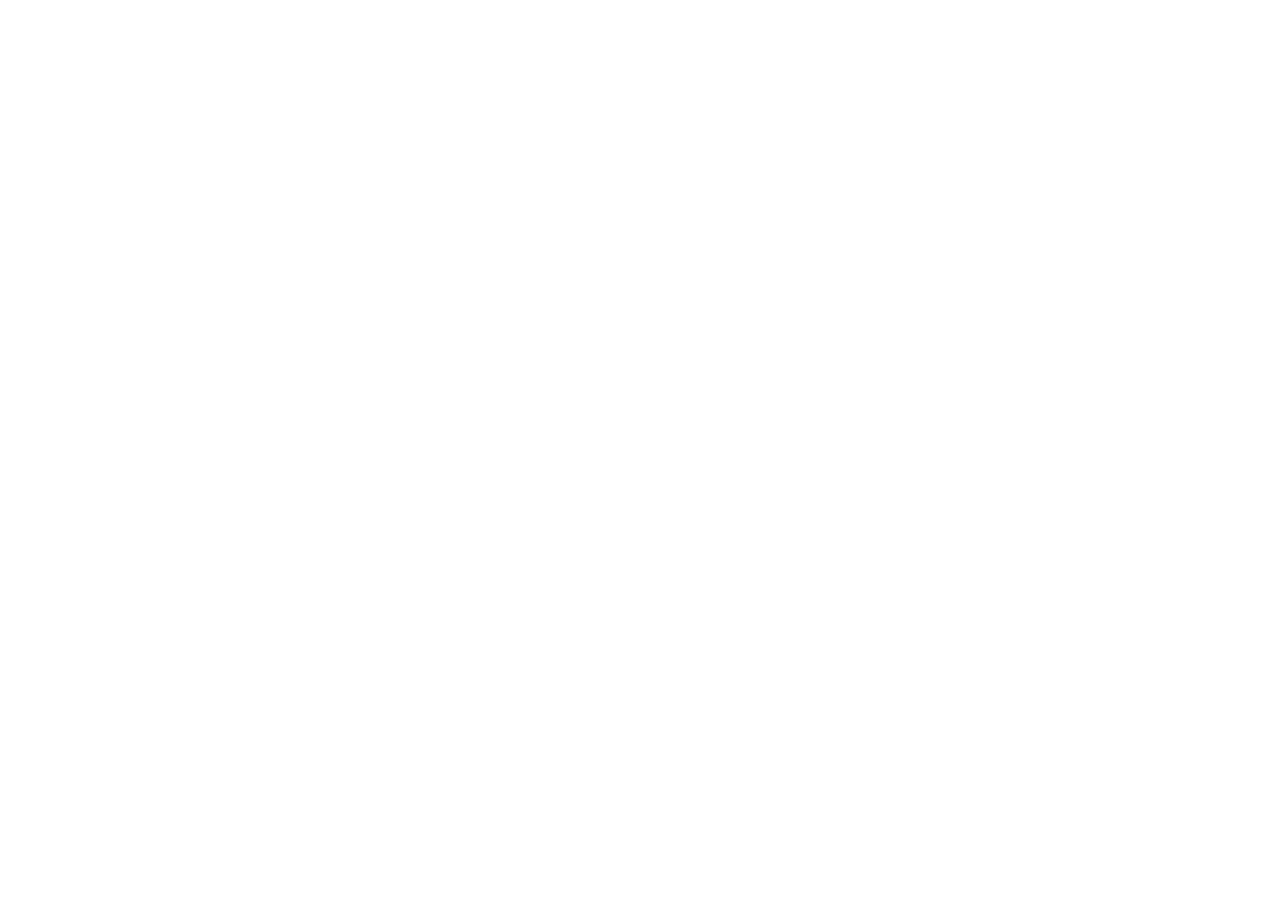
==== index.html @ 605b56cb "Crear index" ====
<!DOCTYPE html>
<!--[if lt IE 7]>      <html class="no-js lt-ie9 lt-ie8 lt-ie7"> <![endif]-->
<!--[if IE 7]>         <html class="no-js lt-ie9 lt-ie8"> <![endif]-->
<!--[if IE 8]>         <html class="no-js lt-ie9"> <![endif]-->
<!--[if gt IE 8]>      <html class="no-js"> <!--<![endif]-->
<html>
    <head>
        <meta charset="utf-8">
        <meta http-equiv="X-UA-Compatible" content="IE=edge">
        <title></title>
        <meta name="description" content="">
        <meta name="viewport" content="width=device-width, initial-scale=1">
        <link rel="stylesheet" href="">
    </head>
    <body>
        <!--[if lt IE 7]>
            <p class="browsehappy">You are using an <strong>outdated</strong> browser. Please <a href="#">upgrade your browser</a> to improve your experience.</p>
        <![endif]-->
        
        <script src="" async defer></script>
    </body>
</html>
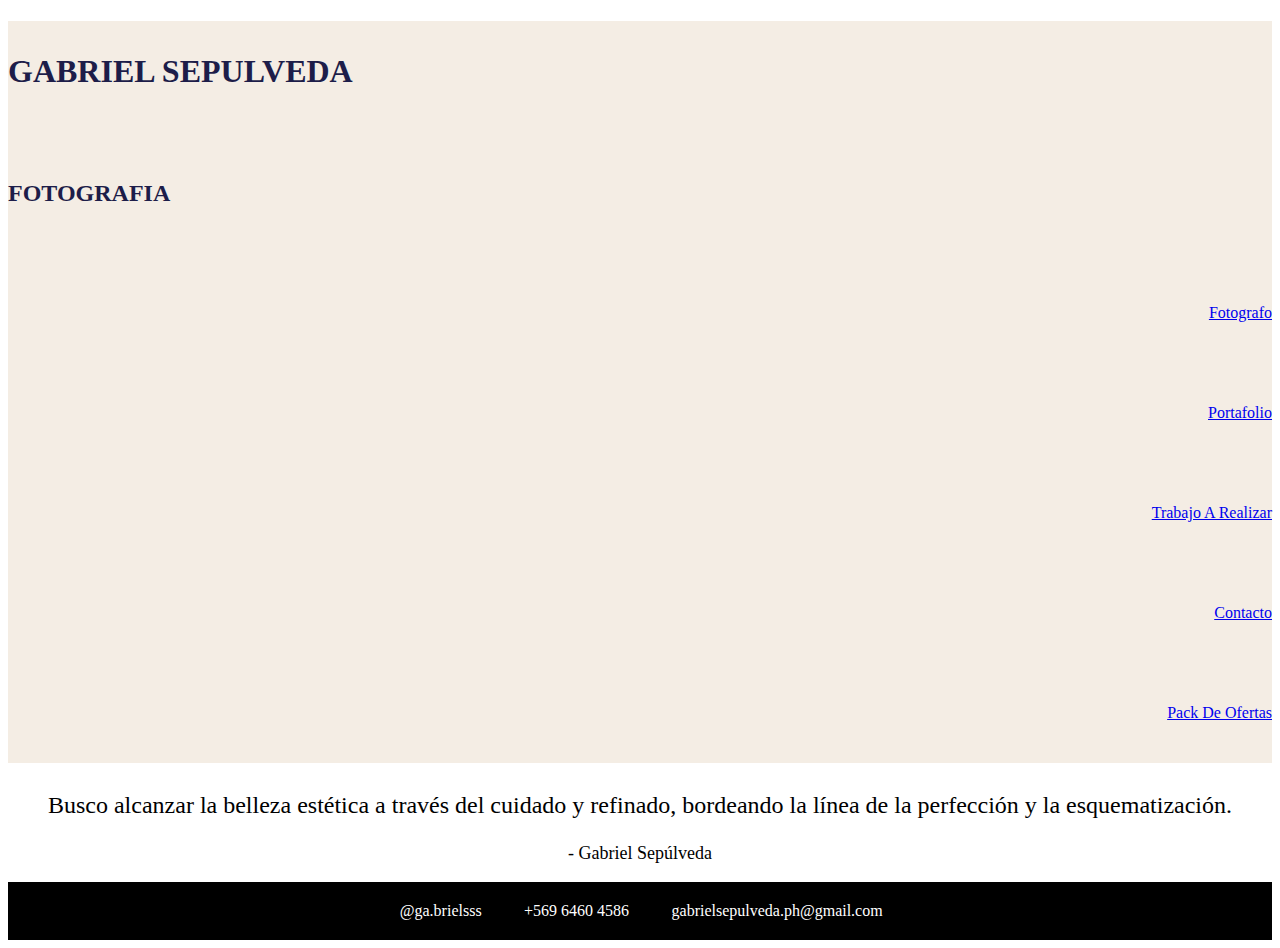
==== commit ef123266: "Edicion html y css" ====
--- a/index.html
+++ b/index.html
@@ -1,8 +1,5 @@
 <!DOCTYPE html>
-<!--[if lt IE 7]>      <html class="no-js lt-ie9 lt-ie8 lt-ie7"> <![endif]-->
-<!--[if IE 7]>         <html class="no-js lt-ie9 lt-ie8"> <![endif]-->
-<!--[if IE 8]>         <html class="no-js lt-ie9"> <![endif]-->
-<!--[if gt IE 8]>      <html class="no-js"> <!--<![endif]-->
+
 <html>
     <head>
         <meta charset="utf-8">
@@ -10,13 +7,33 @@
         <title></title>
         <meta name="description" content="">
         <meta name="viewport" content="width=device-width, initial-scale=1">
-        <link rel="stylesheet" href="">
+        <link rel="stylesheet" href="styles.css">
+
     </head>
     <body>
-        <!--[if lt IE 7]>
-            <p class="browsehappy">You are using an <strong>outdated</strong> browser. Please <a href="#">upgrade your browser</a> to improve your experience.</p>
-        <![endif]-->
+        <!--- TILDE -->
+        <header class="bloque-1">
+            <h1 class="titulo">GABRIEL SEPULVEDA</h1>
+            <h2 class="subTitulo">FOTOGRAFIA</h1>
+                <nav class="botones-paginas">
+                    <li><a href="other/fotografo.html">Fotografo</a></li>
+                    <li><a href="other/portafolio.html">Portafolio</a></li>
+                    <li><a href="other/trabajo.html">Trabajo A Realizar</a></li>
+                    <li><a href="other/contacto.html">Contacto</a></li>
+                    <li><a href="other/ofertas.html">Pack De Ofertas</a></li>
+                </nav>
+        </header>
+
+        <div class="main">
+            <p class="texto">Busco alcanzar la belleza estética a través del cuidado y refinado, bordeando la línea de la perfección y la esquematización.</p>
+            <p class="autor">- Gabriel Sepúlveda</p>
+          </div>
         
+        <footer class="footer">
+            <a href="https://www.instagram.com/ga.brielsss/" class="footer-link"><i class="icon-instagram"></i>@ga.brielsss</a>
+            <a href="tel:+56964604586" class="footer-link"><i class="icon-phone"></i>+569 6460 4586</a>
+            <a href="mailto:gabrielsepulveda.ph@gmail.com" class="footer-link"><i class="icon-email"></i>gabrielsepulveda.ph@gmail.com</a>
+        </footer>
         <script src="" async defer></script>
     </body>
 </html>--- a/styles.css
+++ b/styles.css
@@ -0,0 +1,65 @@
+.bloque-1{
+    background-color: #f4ede4;
+    line-height: 100px;
+}
+.titulo{
+    color: #1D1D49;
+}
+.subTitulo{
+    color: #1D1D49;
+}
+
+.botones-paginas {
+    color: white;
+    text-align: right;
+}
+
+.main {
+    text-align: center;
+  }
+  
+  .texto {
+    font-size: 24px;
+    line-height: 1.5;
+    margin-bottom: 20px;
+  }
+  
+  .autor {
+    font-size: 18px;
+  }
+
+.footer {
+    background-color: #000000;
+    color: #ffffff;
+    padding: 20px;
+    display: flex;
+    justify-content: center;
+    align-items: center;
+  }
+  
+  .footer-link {
+    display: flex;
+    align-items: center;
+    margin-right: 20px;
+    font-size: 16px;
+    text-decoration: none;
+    color: #ffffff;
+  }
+  
+  .icon-instagram:before {
+    content: "\f16d";
+    font-family: "Google Fonts Icons";
+    margin-right: 10px;
+  }
+  
+  .icon-phone:before {
+    content: "\f095";
+    font-family: "Google Fonts Icons";
+    margin-right: 10px;
+  }
+  
+  .icon-email:before {
+    content: "\f0e0";
+    font-family: "Google Fonts Icons";
+    margin-right: 10px;
+  }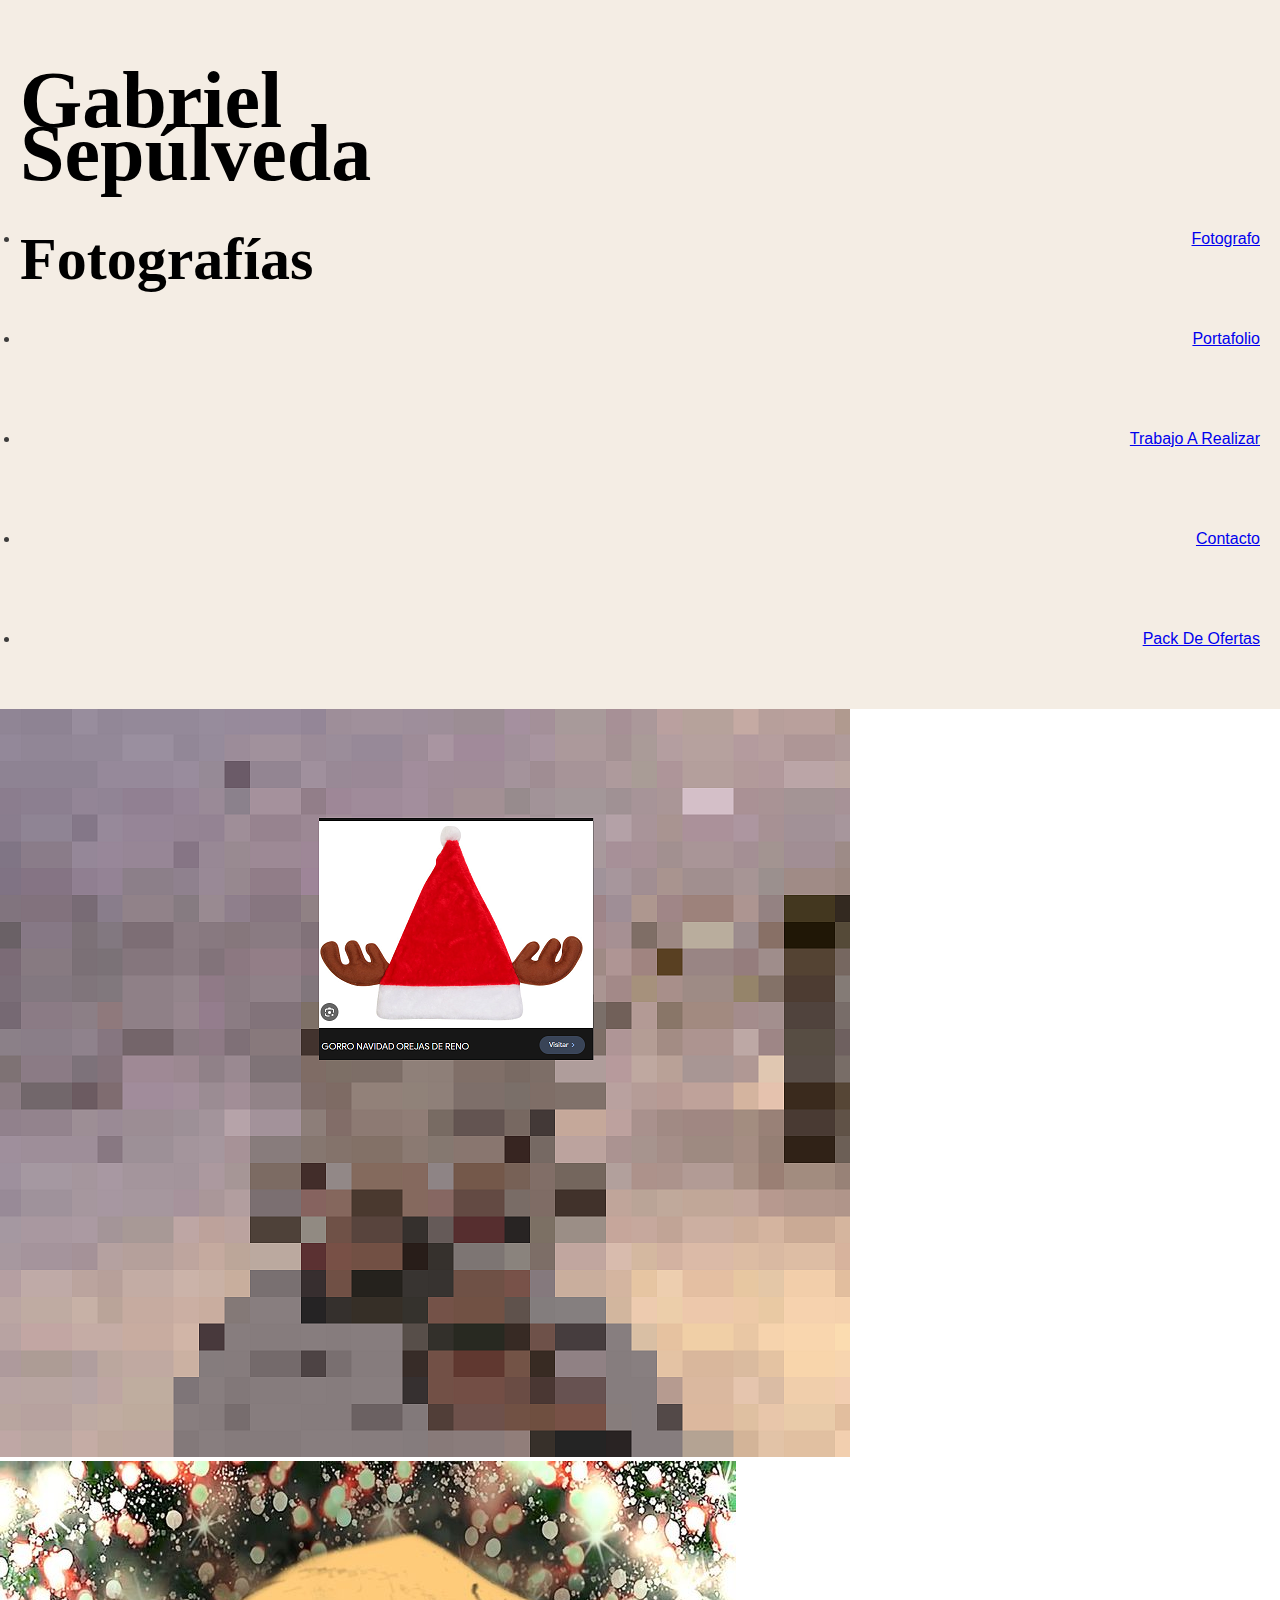
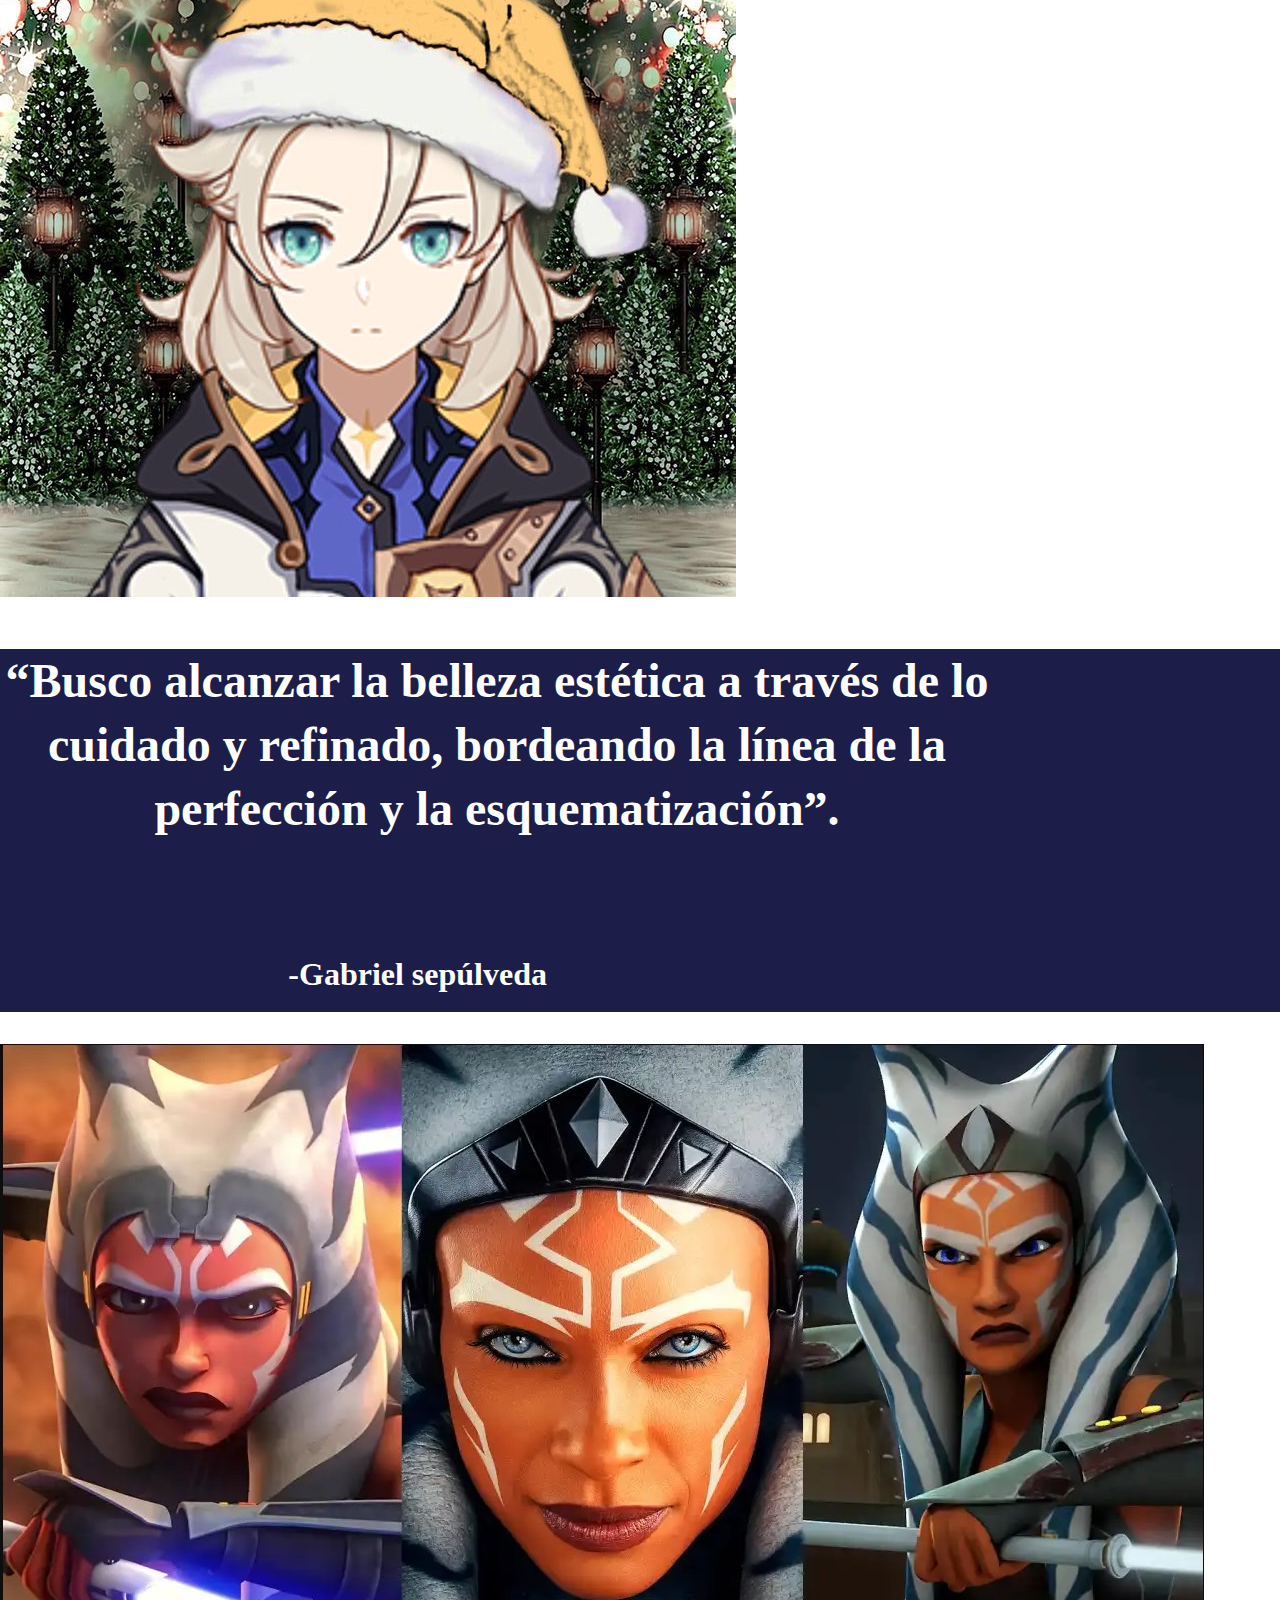
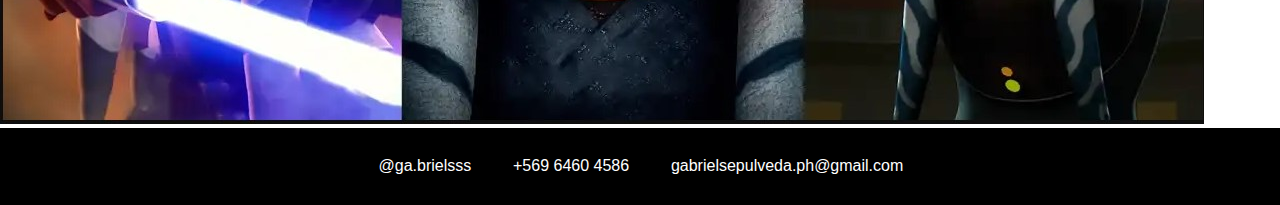
==== commit f6f00e22: "avence" ====
--- a/index.html
+++ b/index.html
@@ -8,32 +8,43 @@
         <meta name="description" content="">
         <meta name="viewport" content="width=device-width, initial-scale=1">
         <link rel="stylesheet" href="styles.css">
-
+        <link rel="preconnect" href="https://fonts.googleapis.com">
+    <link rel="preconnect" href="https://fonts.gstatic.com" crossorigin>
+    <link href="https://fonts.googleapis.com/css2?family=Poppins:ital,wght@0,100;0,200;0,300;0,400;0,500;0,600;0,700;0,800;0,900;1,100;1,200;1,300;1,400;1,500;1,600;1,700;1,800;1,900&display=swap" rel="stylesheet">
     </head>
     <body>
         <!--- TILDE -->
-        <header class="bloque-1">
-            <h1 class="titulo">GABRIEL SEPULVEDA</h1>
-            <h2 class="subTitulo">FOTOGRAFIA</h1>
-                <nav class="botones-paginas">
-                    <li><a href="other/fotografo.html">Fotografo</a></li>
-                    <li><a href="other/portafolio.html">Portafolio</a></li>
-                    <li><a href="other/trabajo.html">Trabajo A Realizar</a></li>
-                    <li><a href="other/contacto.html">Contacto</a></li>
-                    <li><a href="other/ofertas.html">Pack De Ofertas</a></li>
+        <header class="header">
+                <div class="title">
+                    <h1>Gabriel Sepúlveda</h1>
+                    <h2>Fotografías</h2>
+                </div>
+                <nav class="botons-page">
+                    <li><a href="other/pag-fotografo/fotografo.html">Fotografo</a></li>
+                    <li><a href="other/pag-portafolio/portafolio.html">Portafolio</a></li>
+                    <li><a href="other/pag-trabajo/trabajo.html">Trabajo A Realizar</a></li>
+                    <li><a href="other/pag-contacto/contacto.html">Contacto</a></li>
+                    <li><a href="other/pag-oferta/ofertas.html">Pack De Ofertas</a></li>
                 </nav>
+                
         </header>
+        <div>
+            <img src="in-imagenes/imagen-cara.png" alt="Imagen cara">
+            <img src="in-imagenes/imagen-logo.jpg" alt="Imagen logo">
+        </div>
+        <div class="main">
+            <p class="texto">“Busco alcanzar la belleza estética a través de lo cuidado y refinado, bordeando la línea de la perfección y la esquematización”.</p>
+            <p class="autor">-Gabriel sepúlveda</p>
+        </div>
 
-        <div class="main">
-            <p class="texto">Busco alcanzar la belleza estética a través del cuidado y refinado, bordeando la línea de la perfección y la esquematización.</p>
-            <p class="autor">- Gabriel Sepúlveda</p>
-          </div>
+        <img src="in-imagenes/imagen-principal.jpg" alt="Imagen principal">
         
         <footer class="footer">
             <a href="https://www.instagram.com/ga.brielsss/" class="footer-link"><i class="icon-instagram"></i>@ga.brielsss</a>
             <a href="tel:+56964604586" class="footer-link"><i class="icon-phone"></i>+569 6460 4586</a>
             <a href="mailto:gabrielsepulveda.ph@gmail.com" class="footer-link"><i class="icon-email"></i>gabrielsepulveda.ph@gmail.com</a>
         </footer>
+        
         <script src="" async defer></script>
     </body>
 </html>--- a/styles.css
+++ b/styles.css
@@ -1,65 +1,130 @@
-.bloque-1{
-    background-color: #f4ede4;
+body {
+  font-family: Arial, sans-serif;
+  margin: 0;
+  padding: 0;
+  color: #fff;
+}
+.header {
+  text-align: center;
+  padding: 20px;
+  background-color: #f4ede4;
     line-height: 100px;
 }
-.titulo{
-    color: #1D1D49;
-}
-.subTitulo{
-    color: #1D1D49;
+
+.title{
+    color: #000;
+    width: 509px;
+    height: 115px;
+    top: 65px;
+    left: 65px;
+
+    font-family: Playfair Display;
+    font-size: 40px;
+    font-weight: 600;
+    line-height: 53px;
+    letter-spacing: 0em;
+    text-align: left;  
 }
 
-.botones-paginas {
-    color: white;
-    text-align: right;
+.botons-page{
+  color: #3C3C3B;
+  text-align: right;
 }
 
 .main {
     text-align: center;
-  }
-  
-  .texto {
-    font-size: 24px;
-    line-height: 1.5;
-    margin-bottom: 20px;
-  }
-  
-  .autor {
-    font-size: 18px;
-  }
+    background: #1D1D49;
+}
+
+.texto {
+  color: #ffffff;
+  width: 994px;
+  height: 256px;
+  top: 998px;
+  left: 223px;
+
+  font-family: Playfair Display;
+  font-size: 48px;
+  font-weight: 600;
+  line-height: 64px;
+  letter-spacing: 0em;
+  text-align: center;
+}
+    
+.autor {
+  color: #ffffff;
+  width: 547px;
+  height: 59px;
+  top: 1287px;
+  left: 670px;
+
+  font-family: Playfair Display;
+  font-size: 32px;
+  font-weight: 600;
+  line-height: 43px;
+  letter-spacing: 0em;
+  text-align: right;
+}
 
 .footer {
-    background-color: #000000;
-    color: #ffffff;
-    padding: 20px;
-    display: flex;
-    justify-content: center;
-    align-items: center;
-  }
+  background-color: #000000;
+  color: #ffffff;
+  padding: 20px;
+  display: flex;
+  justify-content: center;
+  align-items: center;
+}
   
-  .footer-link {
-    display: flex;
-    align-items: center;
-    margin-right: 20px;
-    font-size: 16px;
-    text-decoration: none;
-    color: #ffffff;
-  }
+.footer-link {
+  display: flex;
+  align-items: center;
+  margin-right: 20px;
+  font-size: 16px;
+  text-decoration: none;
+  color: #ffffff;
+}
   
-  .icon-instagram:before {
-    content: "\f16d";
-    font-family: "Google Fonts Icons";
-    margin-right: 10px;
-  }
+.icon-instagram:before {
+  content: "\f16d";
+  width: 268px;
+  height: 46px;
+  top: 2047px;
+  left: 131px;
+
+  font-family: Playfair Display;
+  font-size: 28px;
+  font-weight: 600;
+  line-height: 37px;
+  letter-spacing: 0em;
+  text-align: center;
+}
   
-  .icon-phone:before {
-    content: "\f095";
-    font-family: "Google Fonts Icons";
-    margin-right: 10px;
-  }
+.icon-phone:before {
+  content: "\f095";
+  width: 268px;
+  height: 46px;
+  top: 2049px;
+  left: 477px;
+
+  font-family: Playfair Display;
+  font-size: 28px;
+  font-weight: 600;
+  line-height: 37px;
+  letter-spacing: 0em;
+  text-align: center;
+}
   
-  .icon-email:before {
-    content: "\f0e0";
-    font-family: "Google Fonts Icons";
-    margin-right: 10px;
-  }+.icon-email:before {
+  content: "\f0e0";
+  width: 582px;
+  height: 46px;
+  top: 2052px;
+  left: 788px;
+
+  font-family: Playfair Display;
+  font-size: 28px;
+  font-weight: 600;
+  line-height: 37px;
+  letter-spacing: 0em;
+  text-align: center;
+}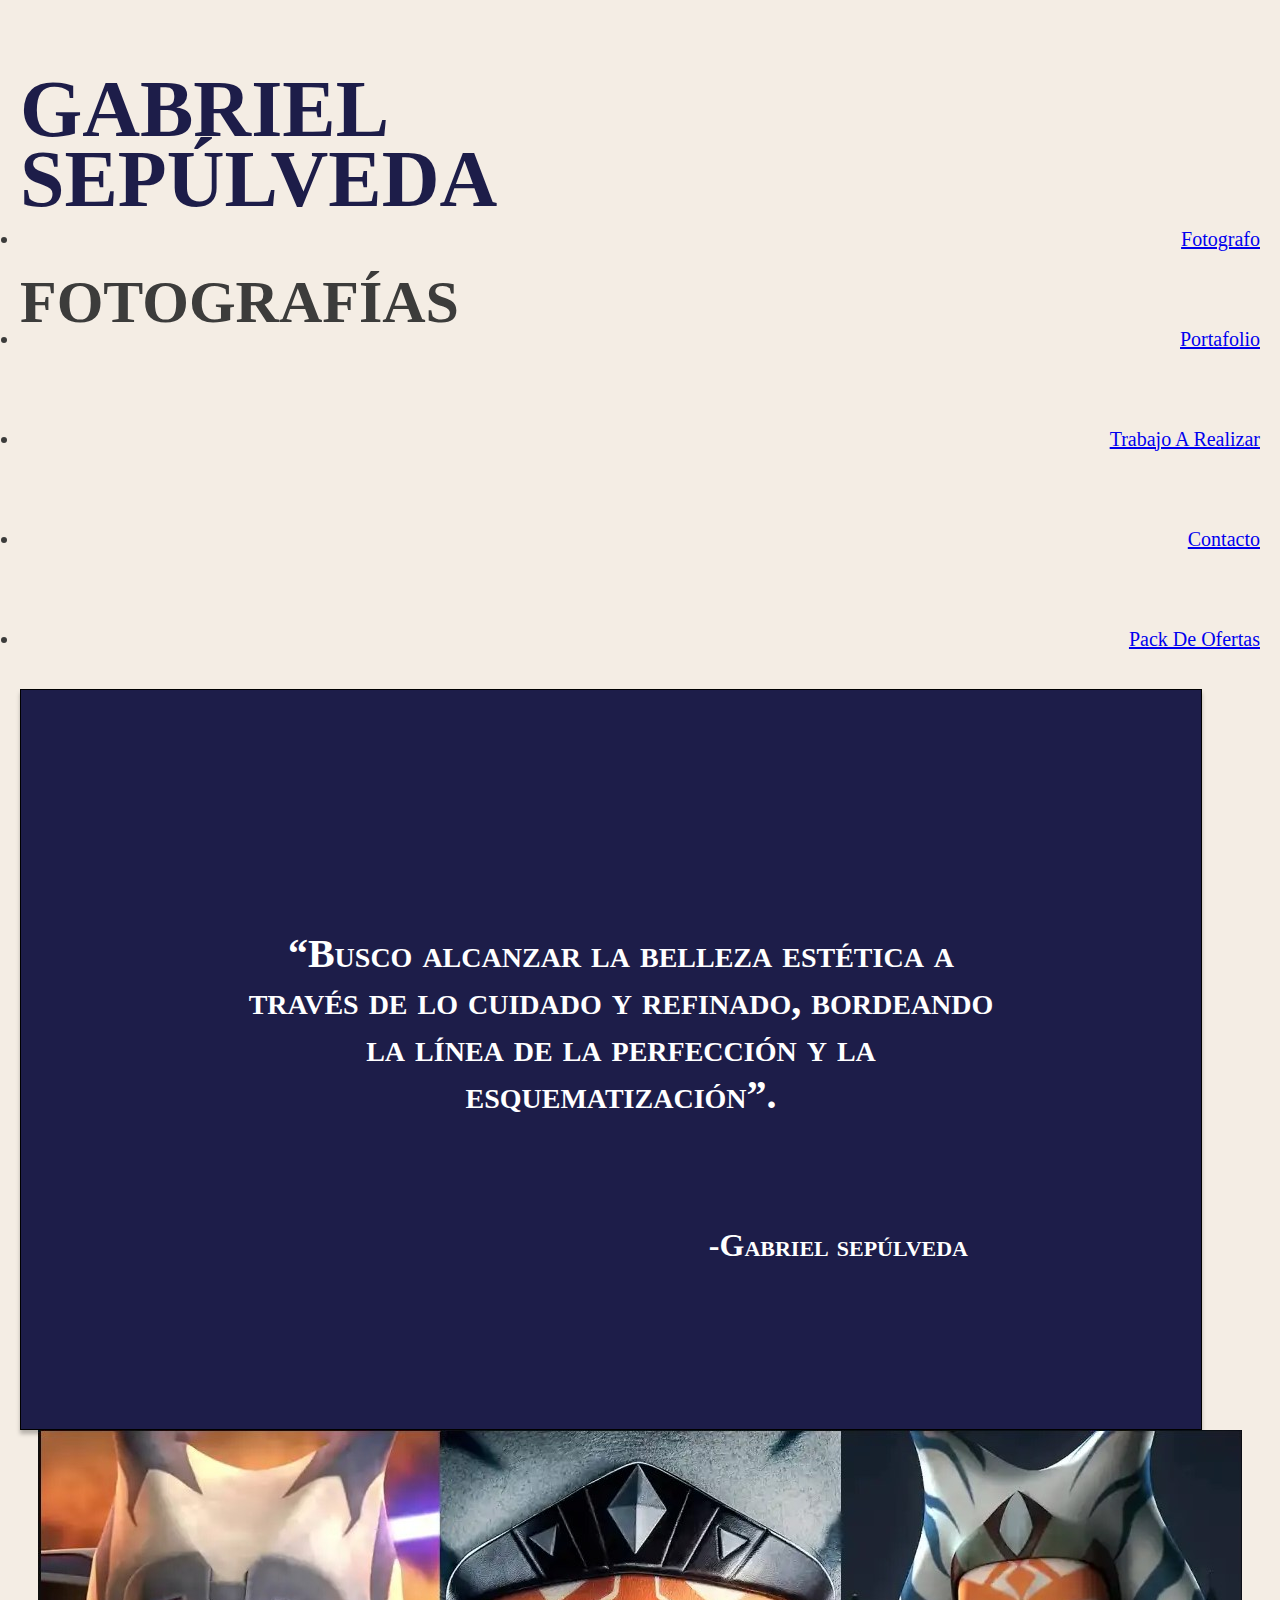
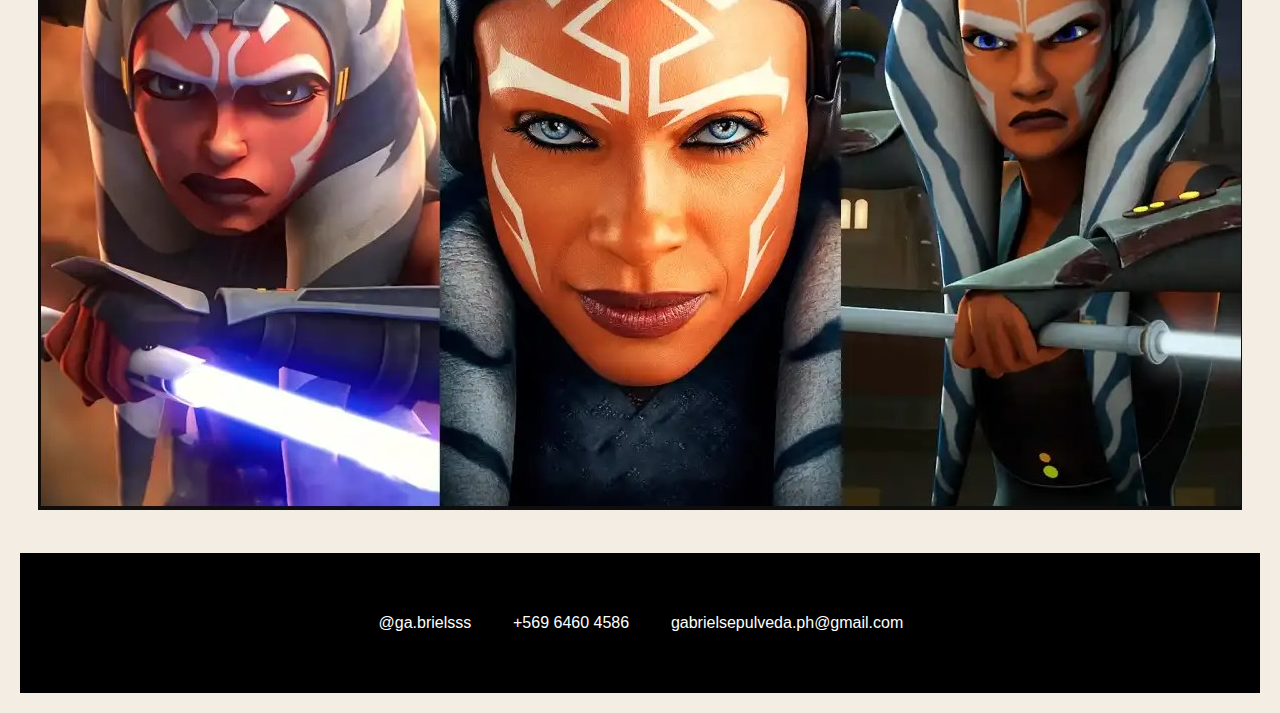
==== commit 034efd0a: "ProyectofinalDDC.CLG" ====
--- a/index.html
+++ b/index.html
@@ -27,14 +27,10 @@
                     <li><a href="other/pag-oferta/ofertas.html">Pack De Ofertas</a></li>
                 </nav>
                 
-        </header>
-        <div>
-            <img src="in-imagenes/imagen-cara.png" alt="Imagen cara">
-            <img src="in-imagenes/imagen-logo.jpg" alt="Imagen logo">
-        </div>
+    
         <div class="main">
             <p class="texto">“Busco alcanzar la belleza estética a través de lo cuidado y refinado, bordeando la línea de la perfección y la esquematización”.</p>
-            <p class="autor">-Gabriel sepúlveda</p>
+             <p class="autor">-Gabriel sepúlveda</p>
         </div>
 
         <img src="in-imagenes/imagen-principal.jpg" alt="Imagen principal">
--- a/styles.css
+++ b/styles.css
@@ -7,50 +7,74 @@
 .header {
   text-align: center;
   padding: 20px;
+  color: #3C3C3B;
+  font-size: 20px;
   background-color: #f4ede4;
-    line-height: 100px;
+  line-height: 100px;
 }
 
 .title{
-    color: #000;
+    color: #1D1D49;
     width: 509px;
     height: 115px;
-    top: 65px;
+    top: 70px;
     left: 65px;
 
     font-family: Playfair Display;
     font-size: 40px;
     font-weight: 600;
-    line-height: 53px;
+    line-height: 70px;
     letter-spacing: 0em;
     text-align: left;  
+}
+
+h1 {
+  color: #1D1D49;
+  text-transform:uppercase;
+}
+h2 {
+  color: #3C3C3B;
+  text-transform:uppercase;
 }
 
 .botons-page{
   color: #3C3C3B;
   text-align: right;
+  font-family: Playfair Display;
 }
 
 .main {
     text-align: center;
     background: #1D1D49;
+    width: 1180px;
+    height: 739px;
+    flex-shrink: 0;
+    border: 1px solid #000;
+    background: #1D1D49;
+   box-shadow: 0px 4px 4px 0px rgba(0, 0, 0, 0.25)
+
 }
 
 .texto {
   color: #ffffff;
-  width: 994px;
+  width: 780px;
   height: 256px;
   top: 998px;
   left: 223px;
 
+  text-align: center;
   font-family: Playfair Display;
-  font-size: 48px;
+  font-size: 40px;
+  font-style: normal;
   font-weight: 600;
-  line-height: 64px;
-  letter-spacing: 0em;
-  text-align: center;
+  line-height: normal;
+  font-variant: small-caps;
+  padding-top: 200px;
+  padding-right: 400px;
+  padding-left: 210px;
 }
-    
+
+
 .autor {
   color: #ffffff;
   width: 547px;
@@ -58,12 +82,17 @@
   top: 1287px;
   left: 670px;
 
+  text-align: right;
   font-family: Playfair Display;
   font-size: 32px;
+  font-style: normal;
   font-weight: 600;
-  line-height: 43px;
-  letter-spacing: 0em;
-  text-align: right;
+  line-height: normal;
+  font-variant: small-caps;
+  padding-top: 1px;
+  padding-right: 200px;
+  padding-bottom: 300px;
+  padding-left: 400px;
 }
 
 .footer {
@@ -91,12 +120,14 @@
   top: 2047px;
   left: 131px;
 
+  color: #FFF;
+  text-align: center;
   font-family: Playfair Display;
   font-size: 28px;
+  font-style: normal;
   font-weight: 600;
-  line-height: 37px;
-  letter-spacing: 0em;
-  text-align: center;
+  line-height: normal;
+  font-variant: small-caps;
 }
   
 .icon-phone:before {
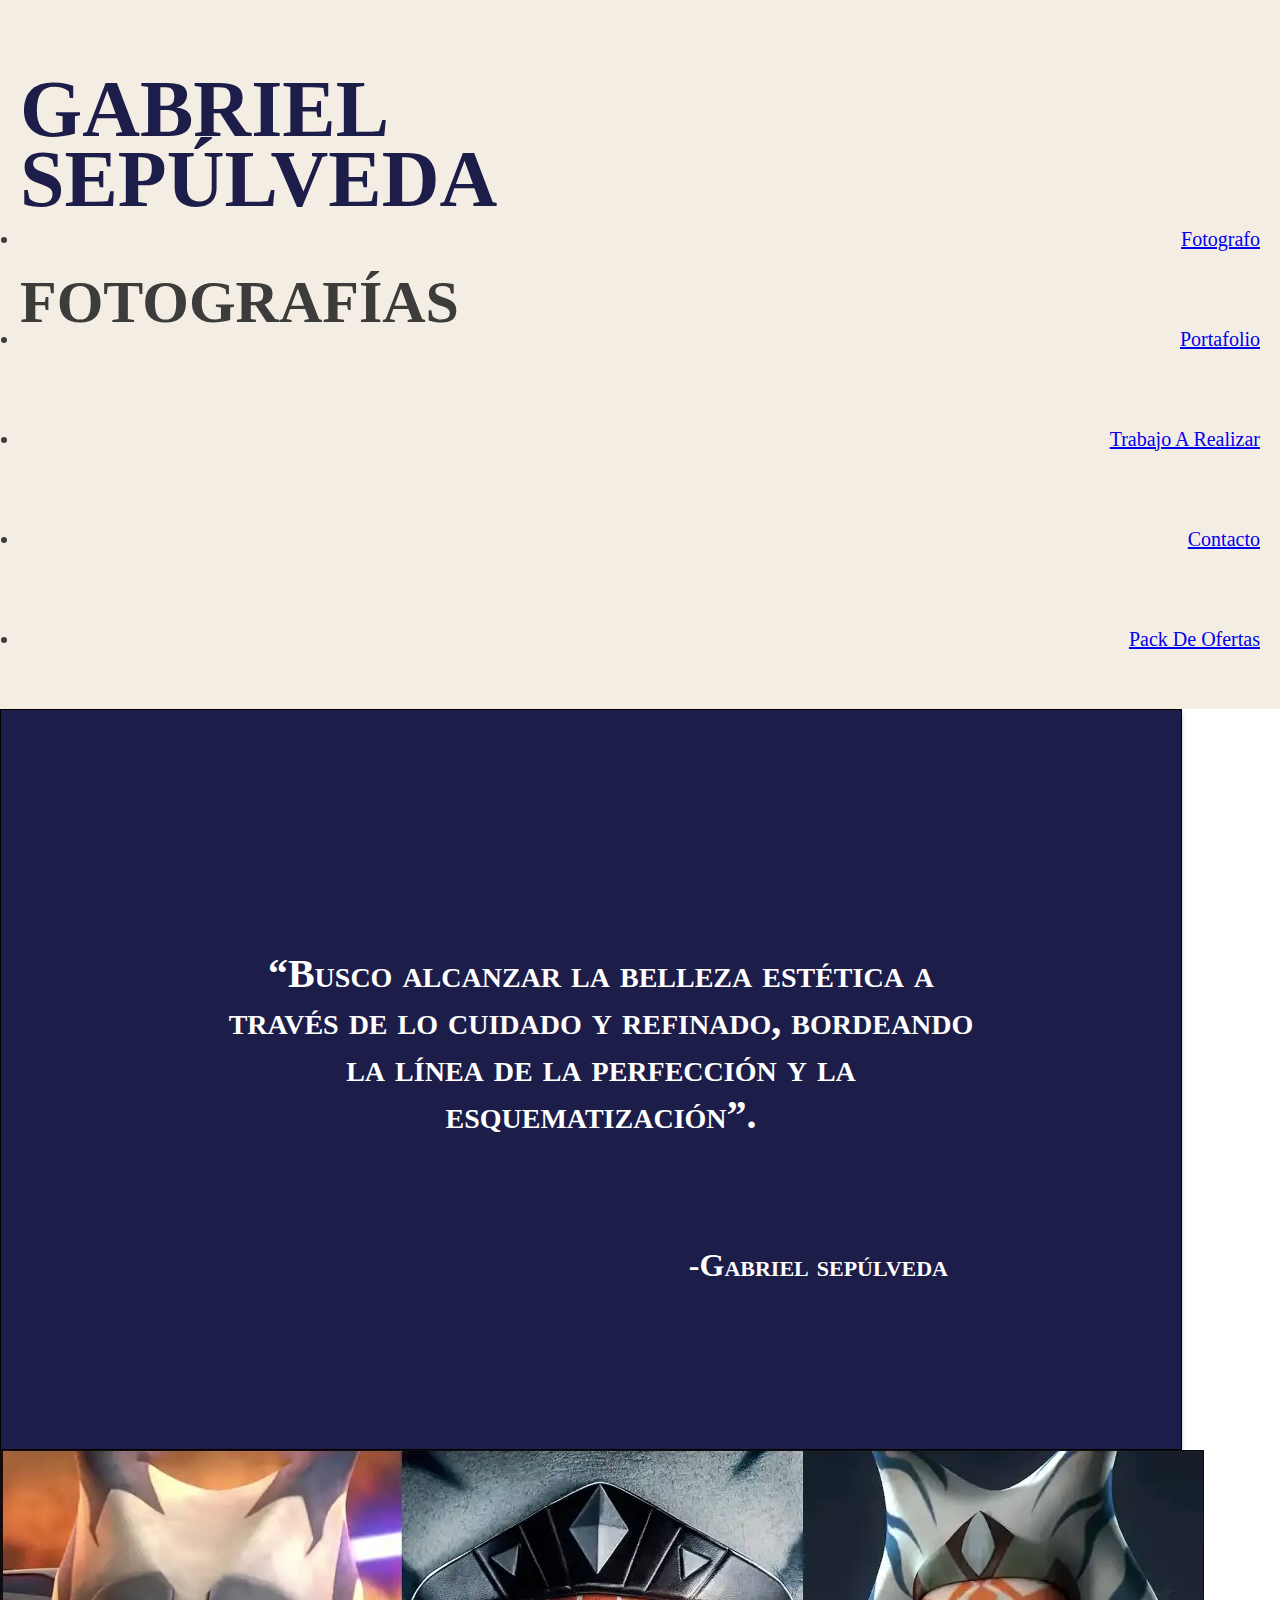
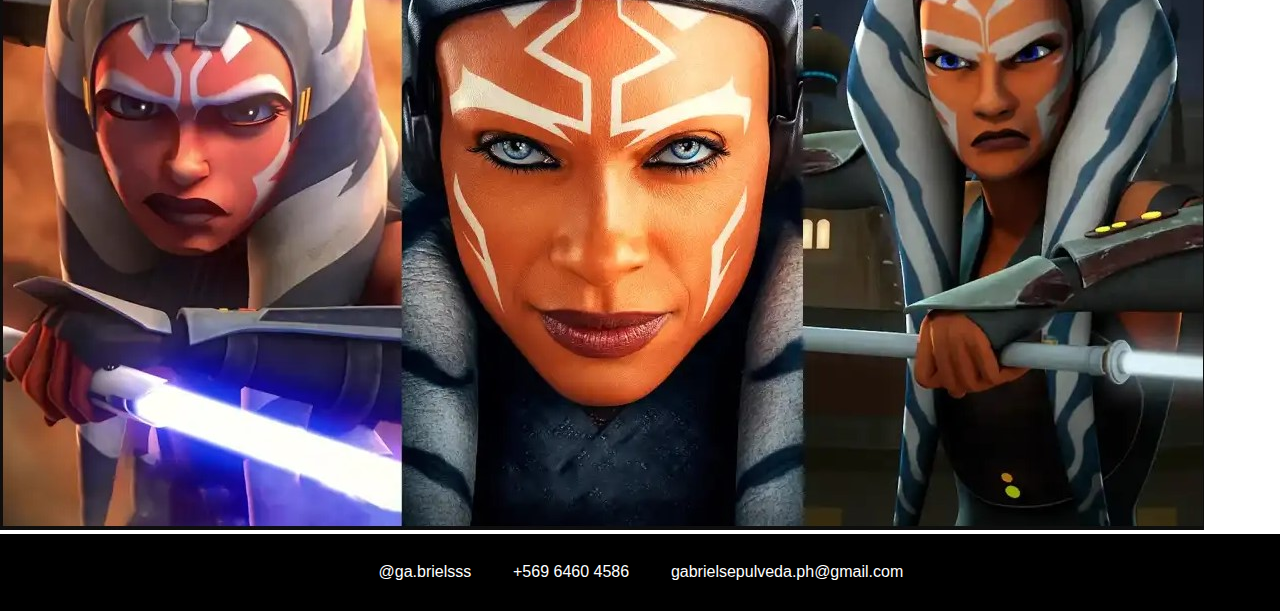
==== commit 38e4b2fe: "Portafolio" ====
--- a/index.html
+++ b/index.html
@@ -9,8 +9,8 @@
         <meta name="viewport" content="width=device-width, initial-scale=1">
         <link rel="stylesheet" href="styles.css">
         <link rel="preconnect" href="https://fonts.googleapis.com">
-    <link rel="preconnect" href="https://fonts.gstatic.com" crossorigin>
-    <link href="https://fonts.googleapis.com/css2?family=Poppins:ital,wght@0,100;0,200;0,300;0,400;0,500;0,600;0,700;0,800;0,900;1,100;1,200;1,300;1,400;1,500;1,600;1,700;1,800;1,900&display=swap" rel="stylesheet">
+        <link rel="preconnect" href="https://fonts.gstatic.com" crossorigin>
+        <link href="https://fonts.googleapis.com/css2?family=Poppins:ital,wght@0,100;0,200;0,300;0,400;0,500;0,600;0,700;0,800;0,900;1,100;1,200;1,300;1,400;1,500;1,600;1,700;1,800;1,900&display=swap" rel="stylesheet">
     </head>
     <body>
         <!--- TILDE -->
@@ -26,7 +26,7 @@
                     <li><a href="other/pag-contacto/contacto.html">Contacto</a></li>
                     <li><a href="other/pag-oferta/ofertas.html">Pack De Ofertas</a></li>
                 </nav>
-                
+        </header>    
     
         <div class="main">
             <p class="texto">“Busco alcanzar la belleza estética a través de lo cuidado y refinado, bordeando la línea de la perfección y la esquematización”.</p>
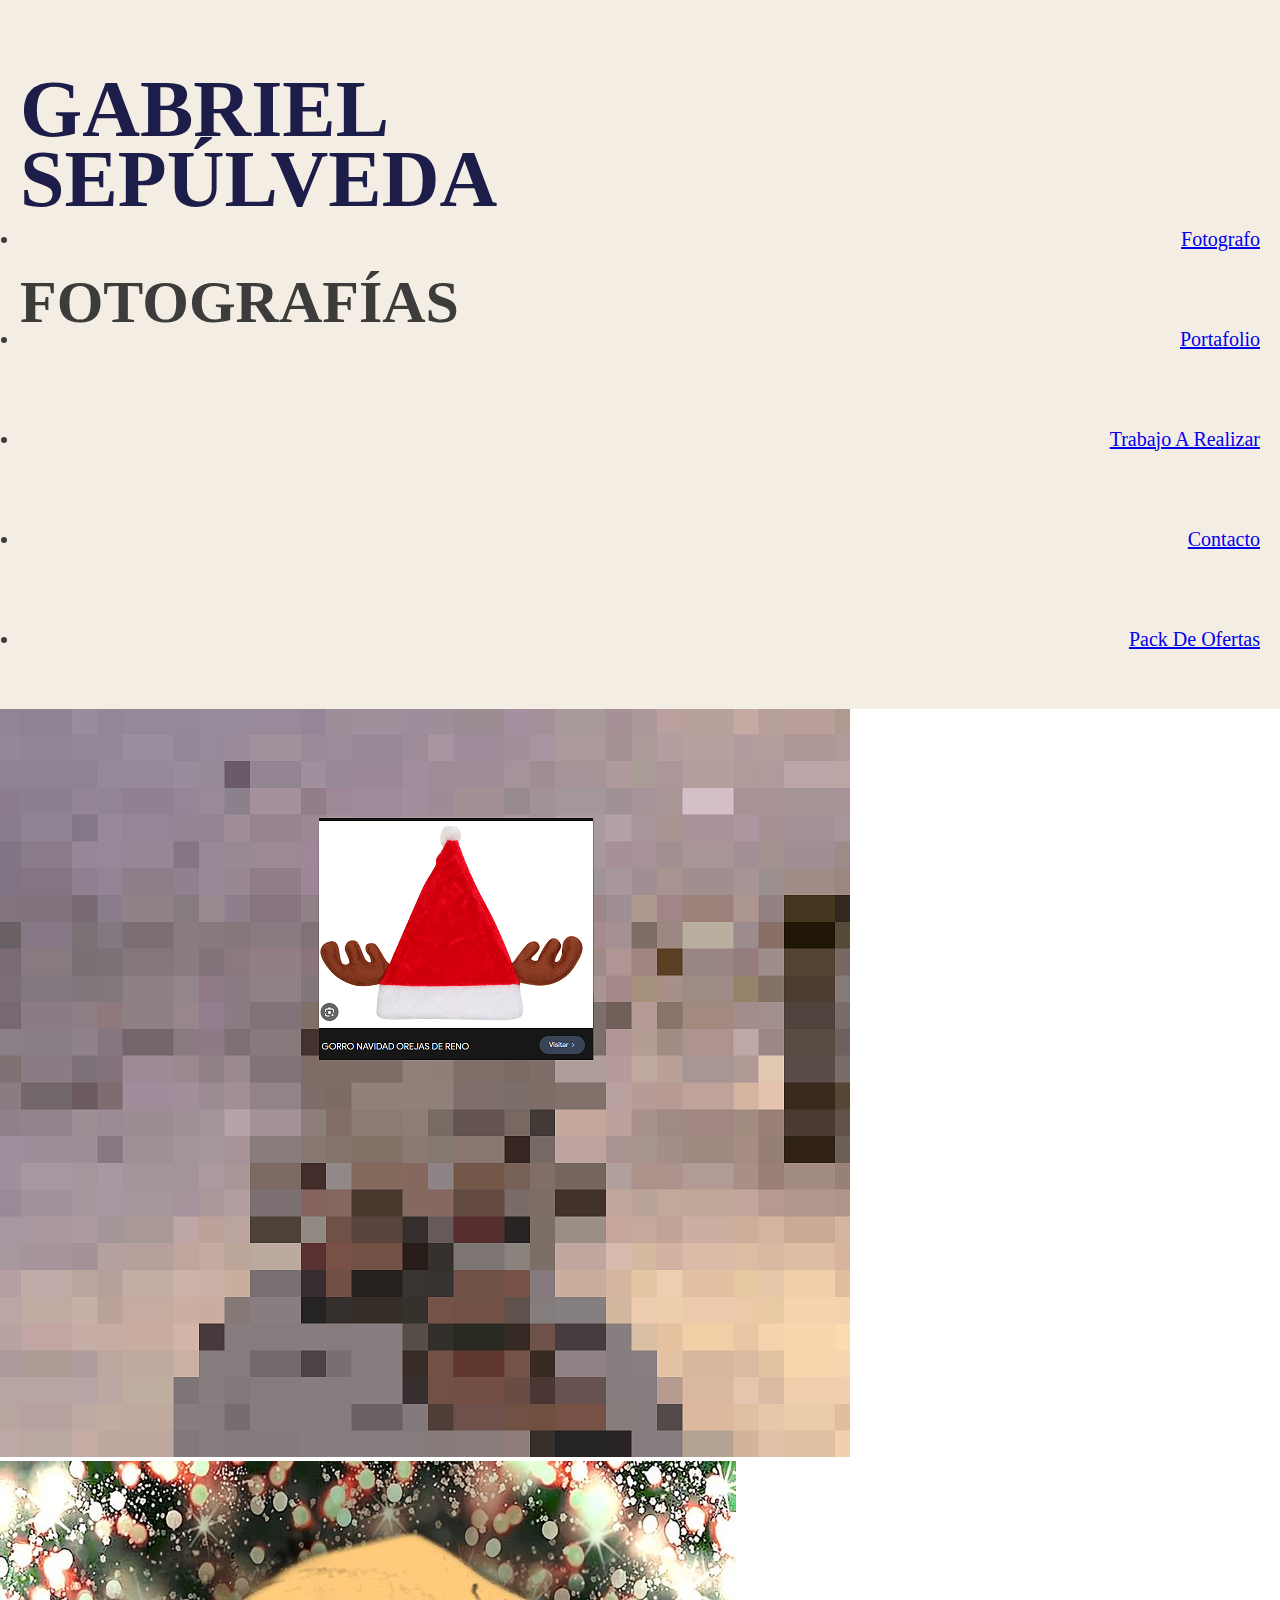
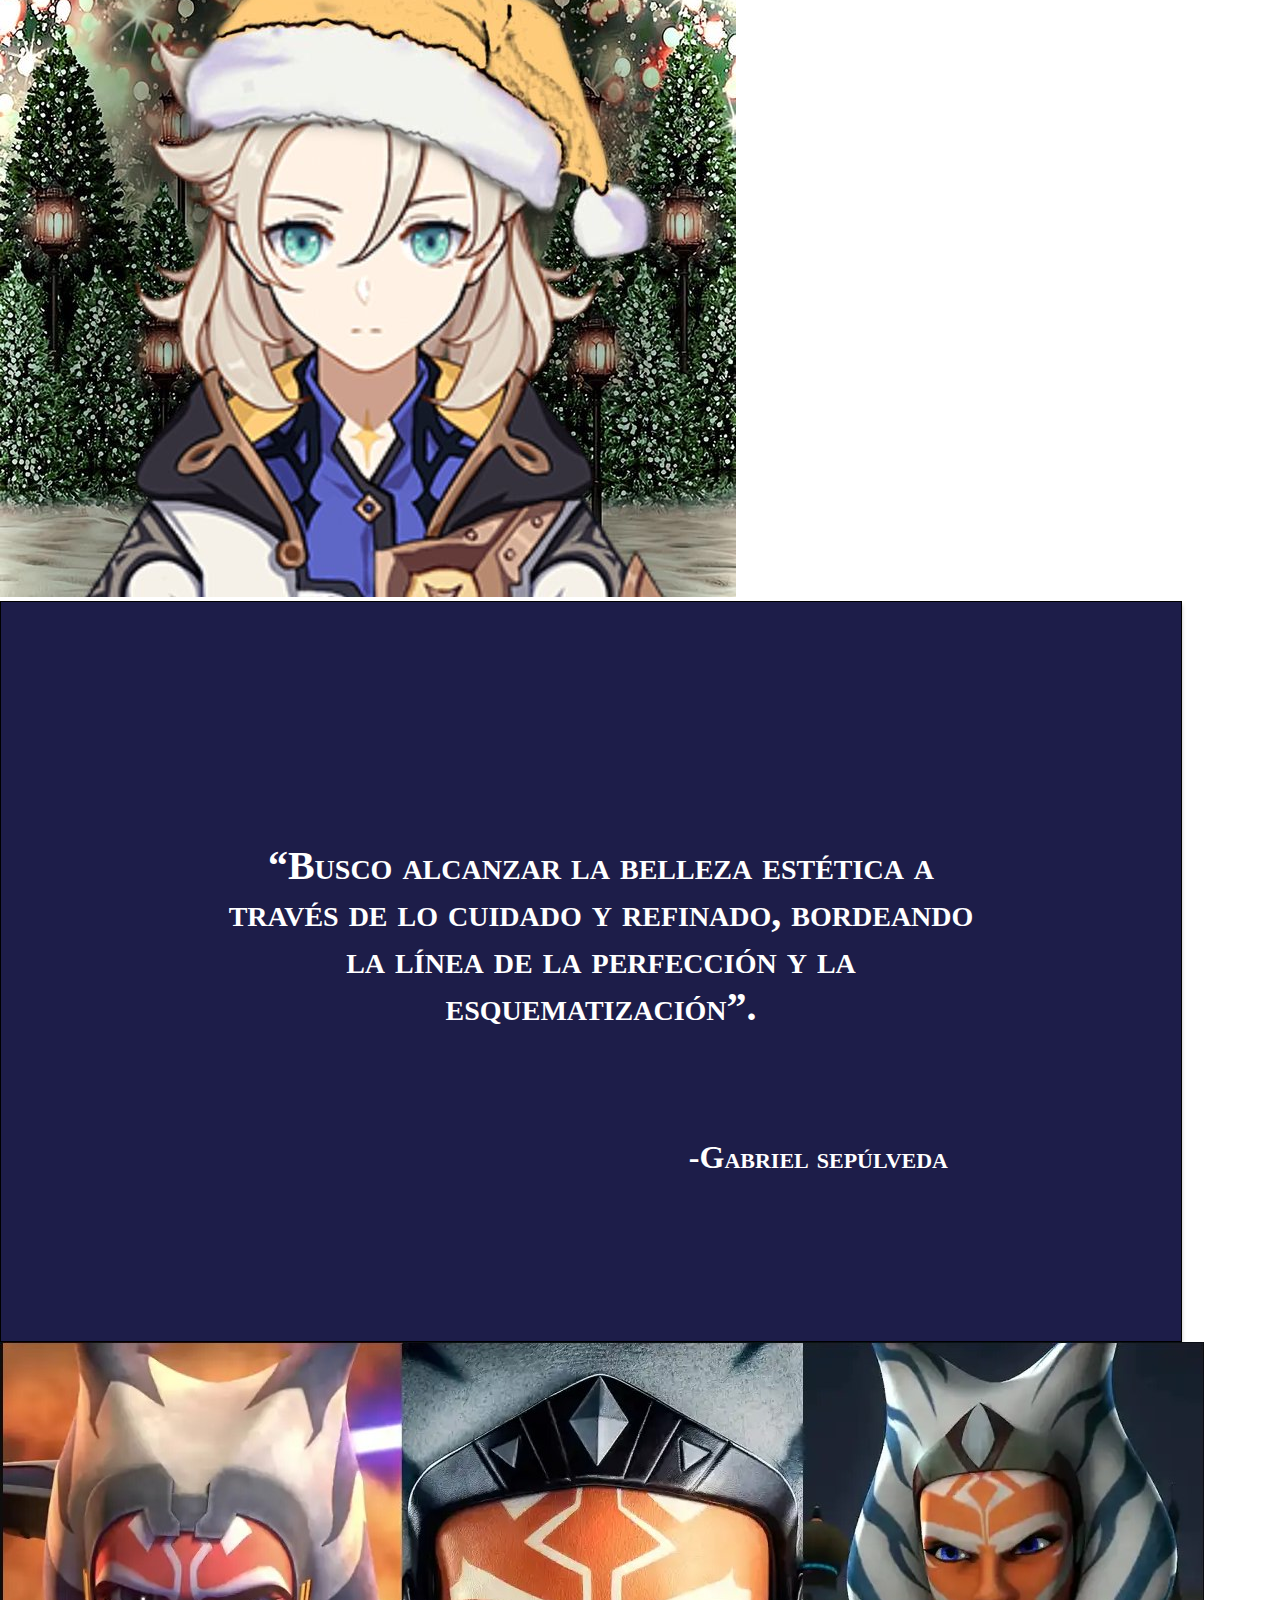
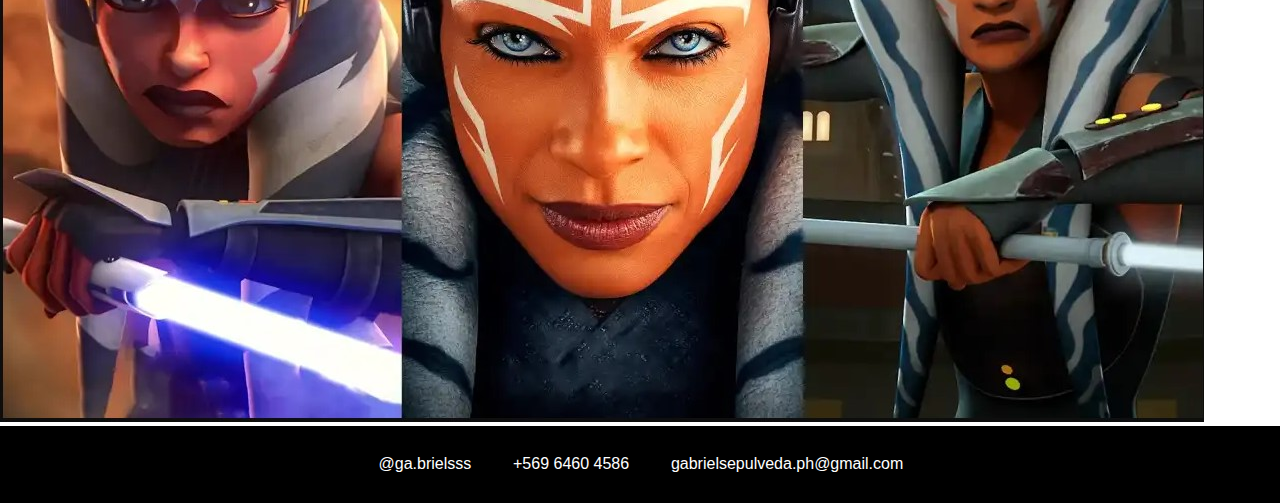
==== commit bcfc2ffb: "cambios" ====
--- a/index.html
+++ b/index.html
@@ -27,7 +27,9 @@
                     <li><a href="other/pag-oferta/ofertas.html">Pack De Ofertas</a></li>
                 </nav>
         </header>    
-    
+        
+        <img src="in-imagenes/imagen-cara.png" alt="imagen-cara">
+        <img src="in-imagenes/imagen-logo.jpg" alt="imagen-logo">
         <div class="main">
             <p class="texto">“Busco alcanzar la belleza estética a través de lo cuidado y refinado, bordeando la línea de la perfección y la esquematización”.</p>
              <p class="autor">-Gabriel sepúlveda</p>
--- a/styles.css
+++ b/styles.css
@@ -120,14 +120,14 @@
   top: 2047px;
   left: 131px;
 
-  color: #FFF;
+  font-family: Playfair Display;
+  font-style: normal;
+  font-variant: small-caps;
+  font-size: 28px;
+  font-weight: 600;
+  line-height: 37px;
+  letter-spacing: 0em;
   text-align: center;
-  font-family: Playfair Display;
-  font-size: 28px;
-  font-style: normal;
-  font-weight: 600;
-  line-height: normal;
-  font-variant: small-caps;
 }
   
 .icon-phone:before {
@@ -157,5 +157,5 @@
   font-weight: 600;
   line-height: 37px;
   letter-spacing: 0em;
-  text-align: center;
+  text-align: center;
 }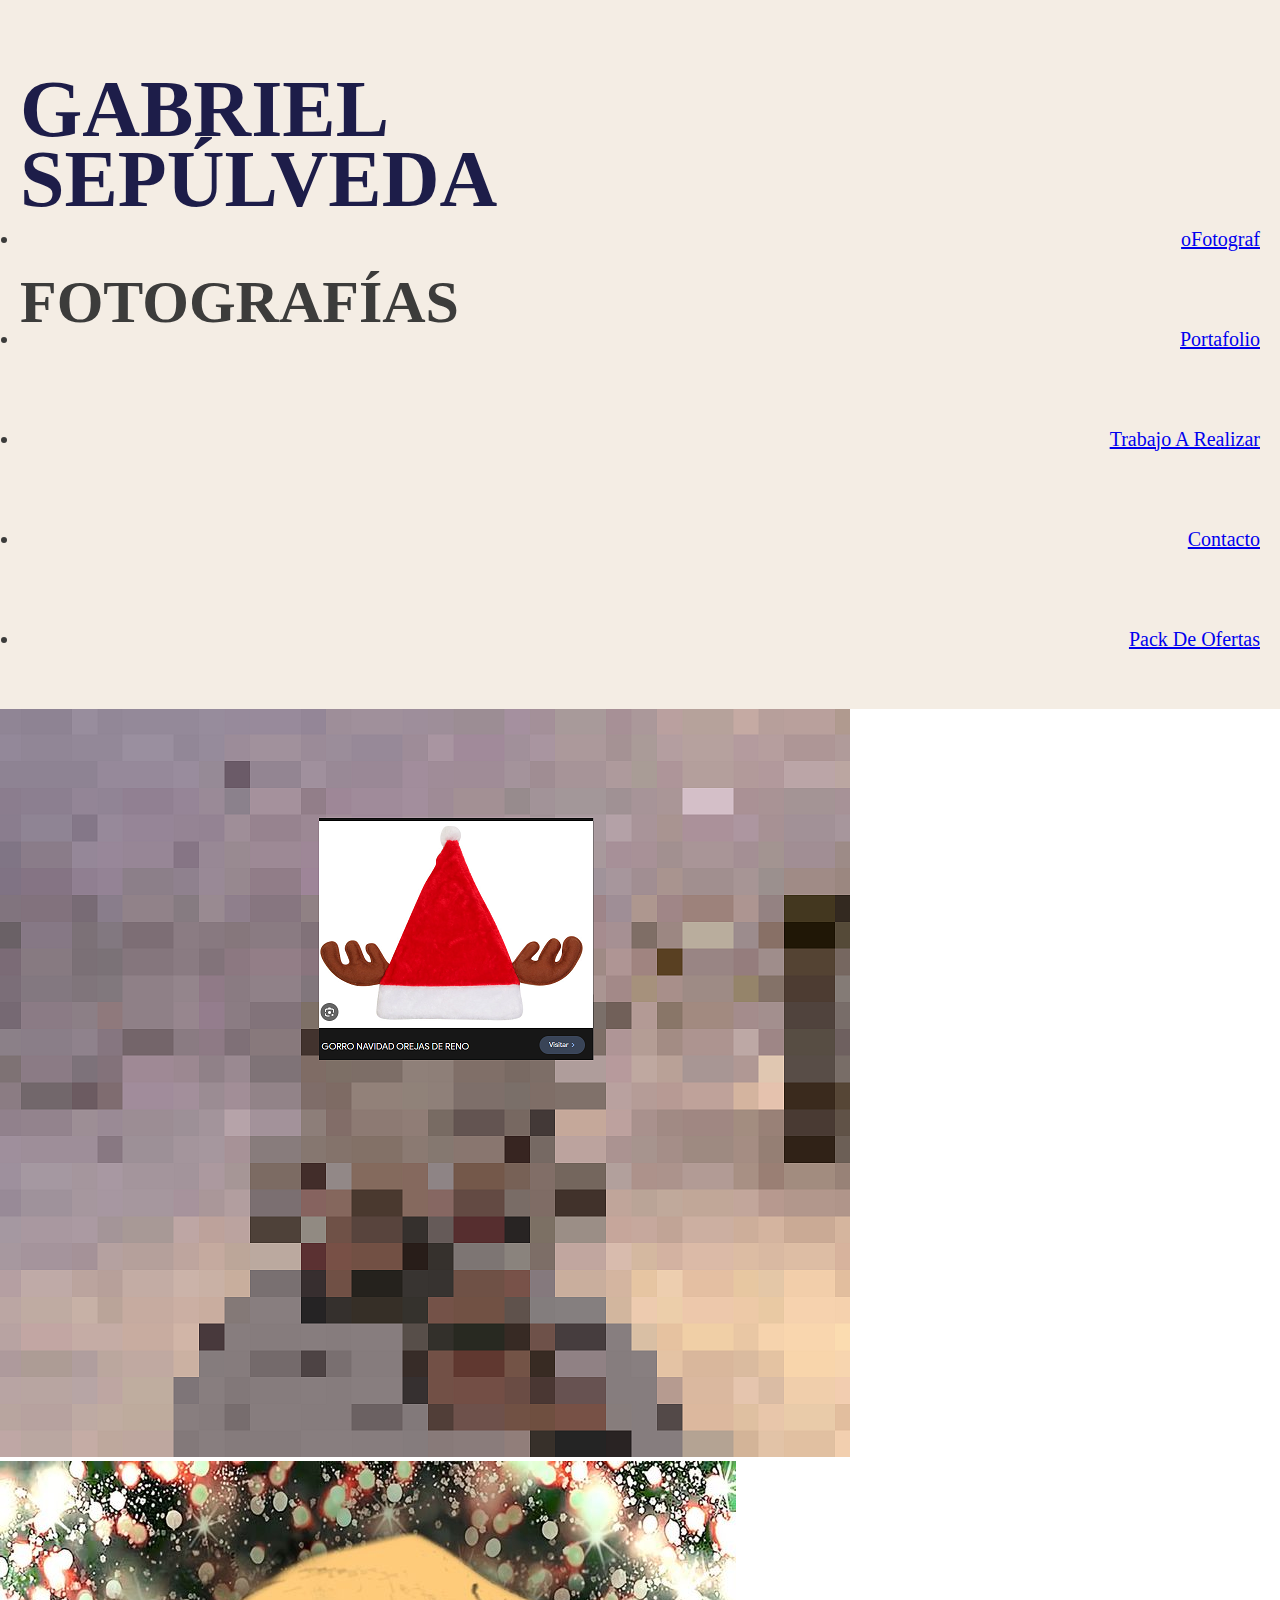
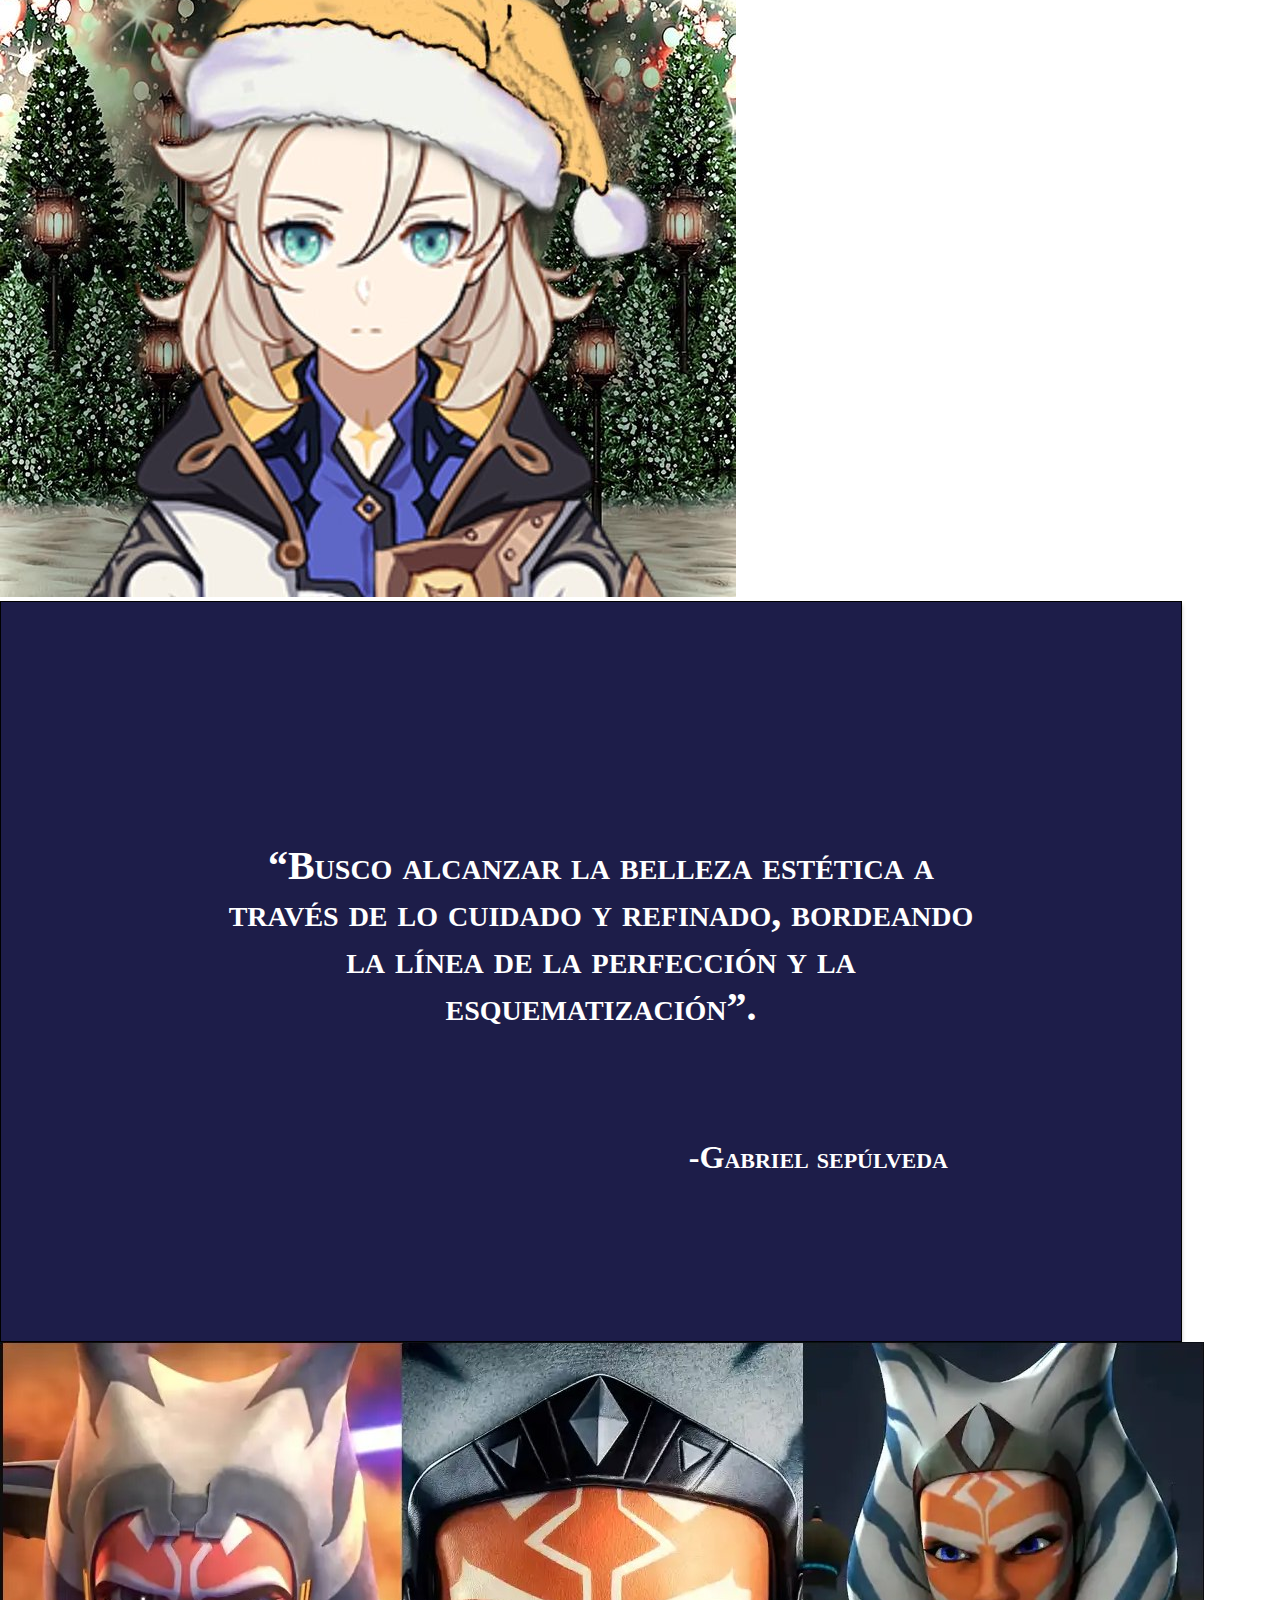
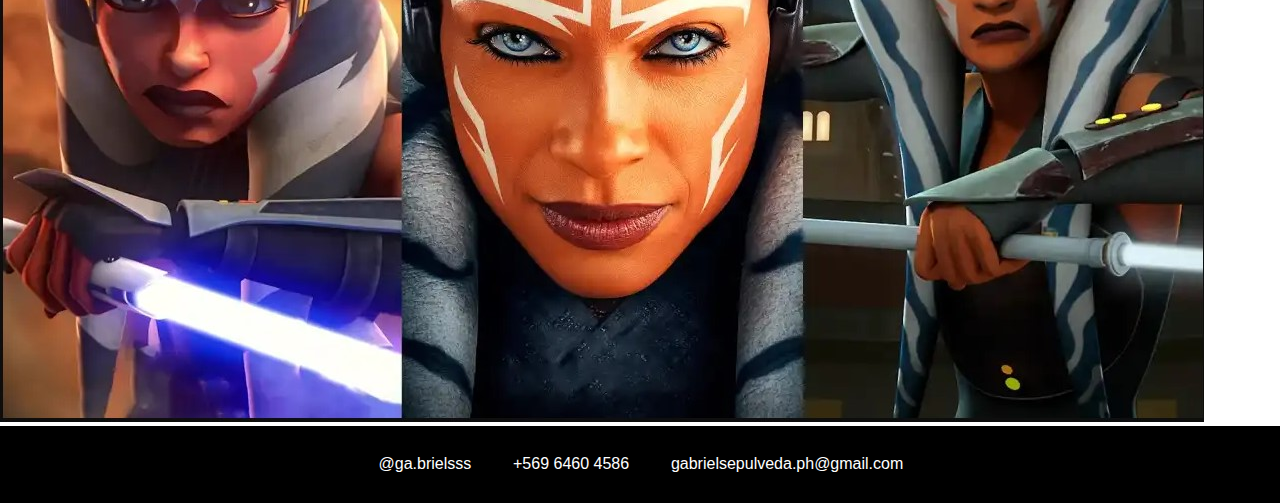
==== commit e67600a2: "des" ====
--- a/index.html
+++ b/index.html
@@ -20,7 +20,7 @@
                     <h2>Fotografías</h2>
                 </div>
                 <nav class="botons-page">
-                    <li><a href="other/pag-fotografo/fotografo.html">Fotografo</a></li>
+                    <li><a href="other/pag-fotografo/fotografo.html">oFotograf</a></li>
                     <li><a href="other/pag-portafolio/portafolio.html">Portafolio</a></li>
                     <li><a href="other/pag-trabajo/trabajo.html">Trabajo A Realizar</a></li>
                     <li><a href="other/pag-contacto/contacto.html">Contacto</a></li>
--- a/styles.css
+++ b/styles.css
@@ -2,24 +2,21 @@
   font-family: Arial, sans-serif;
   margin: 0;
   padding: 0;
-  color: #fff;
 }
 .header {
   text-align: center;
   padding: 20px;
-  color: #3C3C3B;
   font-size: 20px;
   background-color: #f4ede4;
   line-height: 100px;
 }
 
 .title{
-    color: #1D1D49;
+  color: #1D1D49;
     width: 509px;
     height: 115px;
     top: 70px;
     left: 65px;
-
     font-family: Playfair Display;
     font-size: 40px;
     font-weight: 600;
